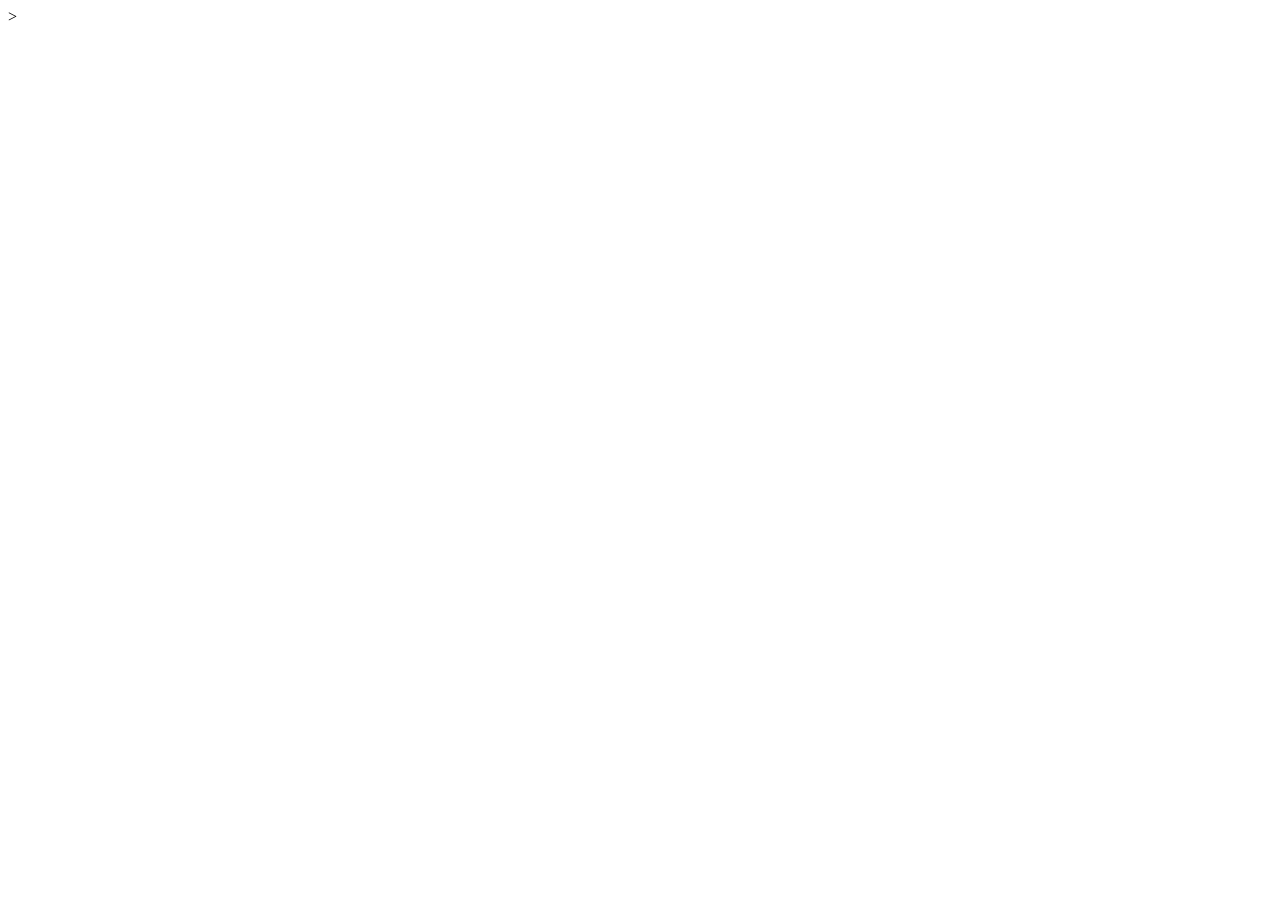
==== src/main/resources/templates/index.html @ 041d89b1 "Semana 4" ====
<!DOCTYPE html>
<html xmlns="http://www.w3.org/1999/xhtml"
      xmlns:th="http://thymeleaf.org">
    <head th:replace="~{layout/plantilla :: head}"></head>
    <body>
        <header th:replace="~{layout/plantilla :: header}">></header>
    </body>
    <footer th:replace='~{layout/plantilla :: footer}'></footer>
</html>
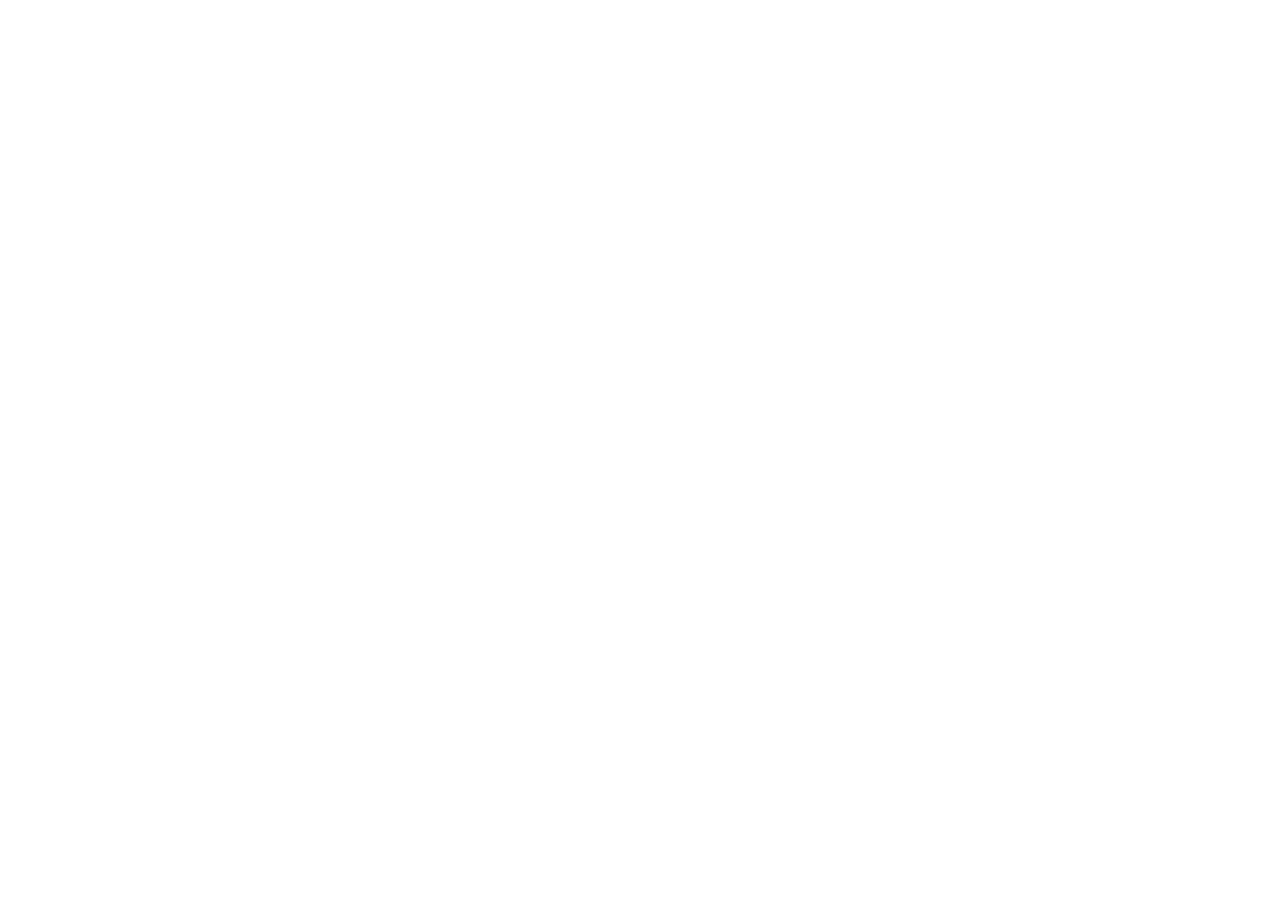
==== commit b1864dfe: "Recuperación del proyecto" ====
--- a/src/main/resources/templates/index.html
+++ b/src/main/resources/templates/index.html
@@ -1,9 +1,11 @@
 <!DOCTYPE html>
-<html xmlns="http://www.w3.org/1999/xhtml"
-      xmlns:th="http://thymeleaf.org">
+
+<html xmlns="http://www.w3.org./1999/xhtml"
+      xmlns:th="http://www.thymeleaf.org">
     <head th:replace="~{layout/plantilla :: head}"></head>
     <body>
-        <header th:replace="~{layout/plantilla :: header}">></header>
+        <header th:replace="~{layout/plantilla :: header}"></header>
+        
+        <footer th:replace="~{layout/plantilla :: footer}"></footer>
     </body>
-    <footer th:replace='~{layout/plantilla :: footer}'></footer>
 </html>
